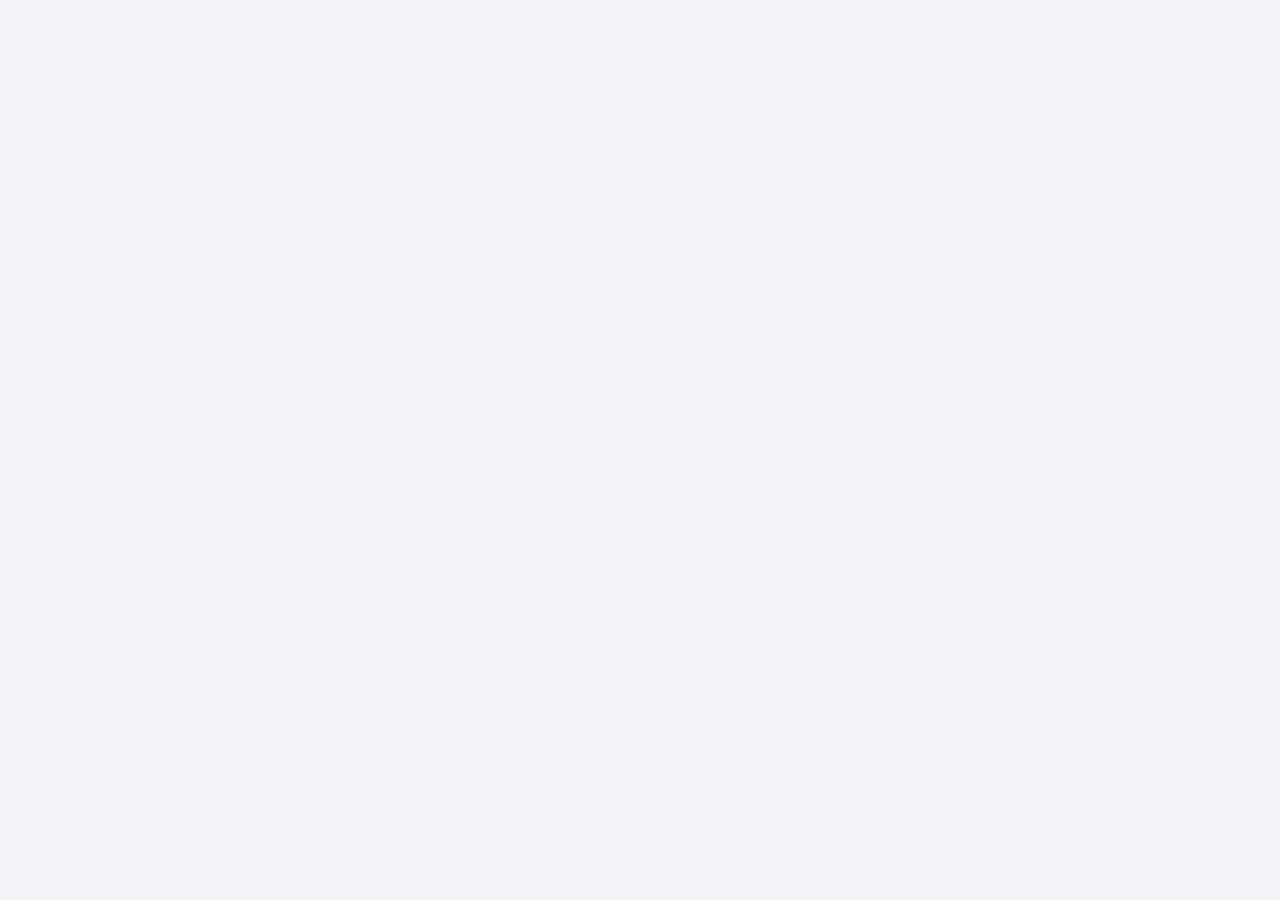
==== webauthn/mojo-test/profile/index.html @ ece7497d "updated redirection" ====
<!DOCTYPE html>
<head>
	<meta name="viewport" content="width=device-width, initial-scale=1" />
    <script src="../mojoauth.min.js"></script>

	
</head>
<body style="display: flex; flex-direction:column; align-items: center">
<script>
	const mojoauth = new MojoAuth( "cd62e8c0-9c40-4096-9c08-4d948ef44e69");
	mojoauth.signInWithStateID().then( response => {
		localStorage.setItem("userEmailtest2", response.user.identifier)
            localStorage.setItem("userTokentest2", response.oauth.access_token)
            //          mojoauth.enableWebauthn(response.oauth.access_token)
            
            console.log( response )
			localStorage.getItem("userTokentest2")?document.getElementById('h3-container').innerText="You have successfully logged in":document.getElementById('h3-container').innerText="Please Login to continue"
		localStorage.getItem("userEmailtest2")?document.getElementById("email-container").innerText=`Welcome ${localStorage.getItem("userEmailtest2")}`:document.getElementById("email-container").innerText="You are not logged in"
		localStorage.getItem("userTokentest2")?document.getElementById("login-button-container").innerText="Logout": document.getElementById("login-button-container").innerText="Login";
		localStorage.getItem("userTokentest2")?document.getElementById("login-button-container").style.display="none":document.getElementById("login-button-container").style.display="block";
		localStorage.getItem("userTokentest2")?document.getElementById("logout-button-container").innerText="Logout": document.getElementById("logout-button-container").innerText="Login";
		localStorage.getItem("userTokentest2")?document.getElementById("logout-button-container").style.display="block":document.getElementById("logout-button-container").style.display="none";

		document.getElementById("logout-button-container").onclick=()=>{localStorage.removeItem("userTokentest2"); localStorage.removeItem("userEmailtest2"); window.location.href="/" }
		document.getElementById("login-button-container").onclick=()=>{ window.location.href="/" }
        } );
		
</script>

<h2 style="margin-top: 100px;" id="email-container"></h2>
<h3 id="h3-container"></h3>
<button style="display:none" id="login-button-container"></button>
<button style="display:none" id="logout-button-container"></button>
<script>
	
</script>
</body>
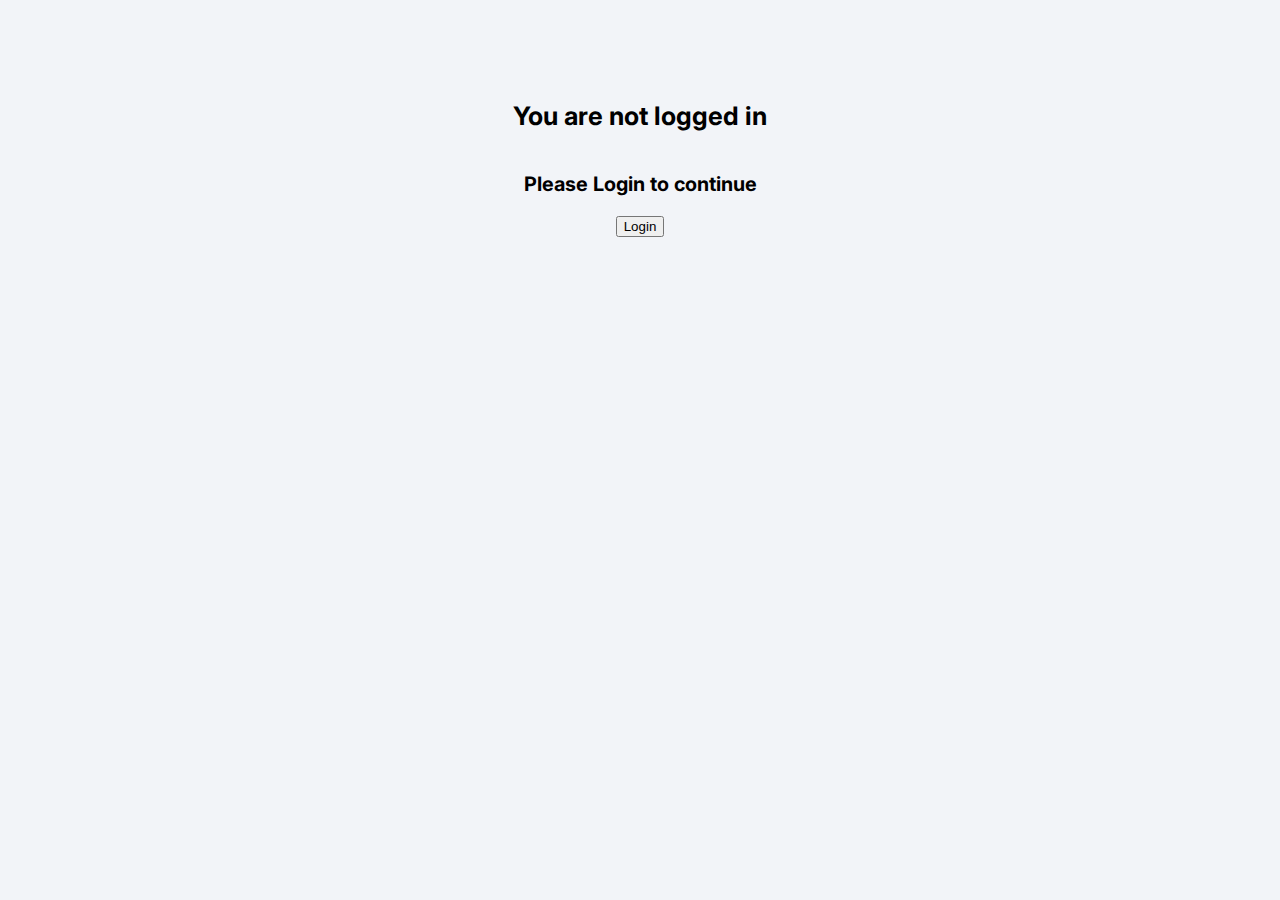
==== commit cd5259cb: "updated auto email catch and close on authenticate" ====
--- a/webauthn/mojo-test/profile/index.html
+++ b/webauthn/mojo-test/profile/index.html
@@ -23,14 +23,14 @@
 
 		document.getElementById("logout-button-container").onclick=()=>{localStorage.removeItem("userTokentest2"); localStorage.removeItem("userEmailtest2"); window.location.href="/" }
 		document.getElementById("login-button-container").onclick=()=>{ window.location.href="/" }
-        } );
+        } ).catch((e)=>{console.log(e)})
 		
 </script>
 
-<h2 style="margin-top: 100px;" id="email-container"></h2>
-<h3 id="h3-container"></h3>
-<button style="display:none" id="login-button-container"></button>
-<button style="display:none" id="logout-button-container"></button>
+<h2 style="margin-top: 100px;" id="email-container">You are not logged in</h2>
+<h3 id="h3-container">Please Login to continue</h3>
+<button id="login-button-container">Login</button>
+<button style="display:none" id="logout-button-container">Logout</button>
 <script>
 	
 </script>
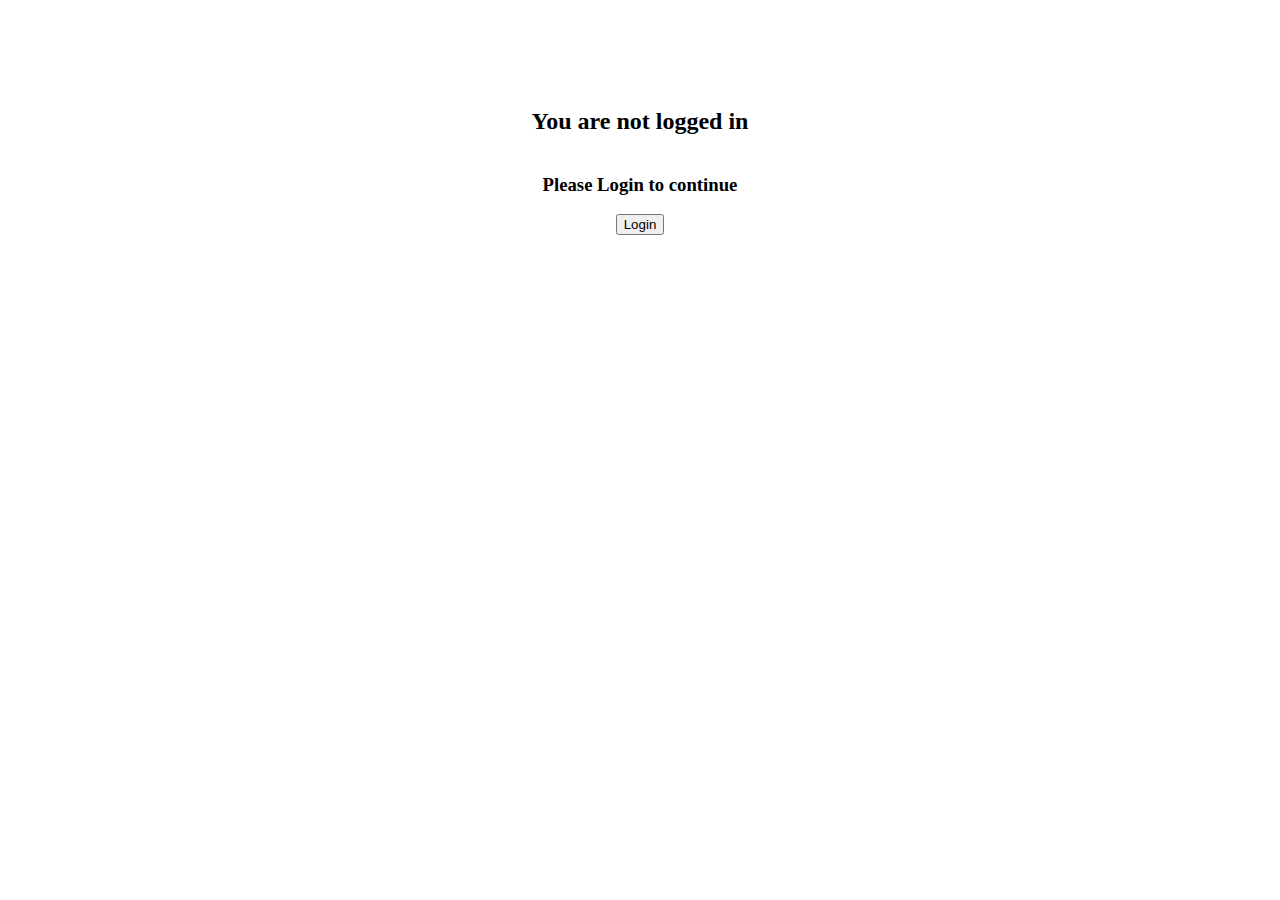
==== commit 979efa06: "." ====
--- a/webauthn/mojo-test/profile/index.html
+++ b/webauthn/mojo-test/profile/index.html
@@ -1,13 +1,16 @@
 <!DOCTYPE html>
 <head>
 	<meta name="viewport" content="width=device-width, initial-scale=1" />
-    <script src="../mojoauth.min.js"></script>
-
+    <!-- <script src="../mojoauth.min.js"></script> -->
+	<script src="
+    https://cdn.mojoauth.com/js/mojoauth.min.js"
+		>
+    </script>
 	
 </head>
 <body style="display: flex; flex-direction:column; align-items: center">
 <script>
-	const mojoauth = new MojoAuth( "cd62e8c0-9c40-4096-9c08-4d948ef44e69");
+	const mojoauth = new MojoAuth( "71736bb0-8a9b-4f4d-8503-62355cfb030b");
 	mojoauth.signInWithStateID().then( response => {
 		localStorage.setItem("userEmailtest2", response.user.identifier)
             localStorage.setItem("userTokentest2", response.oauth.access_token)
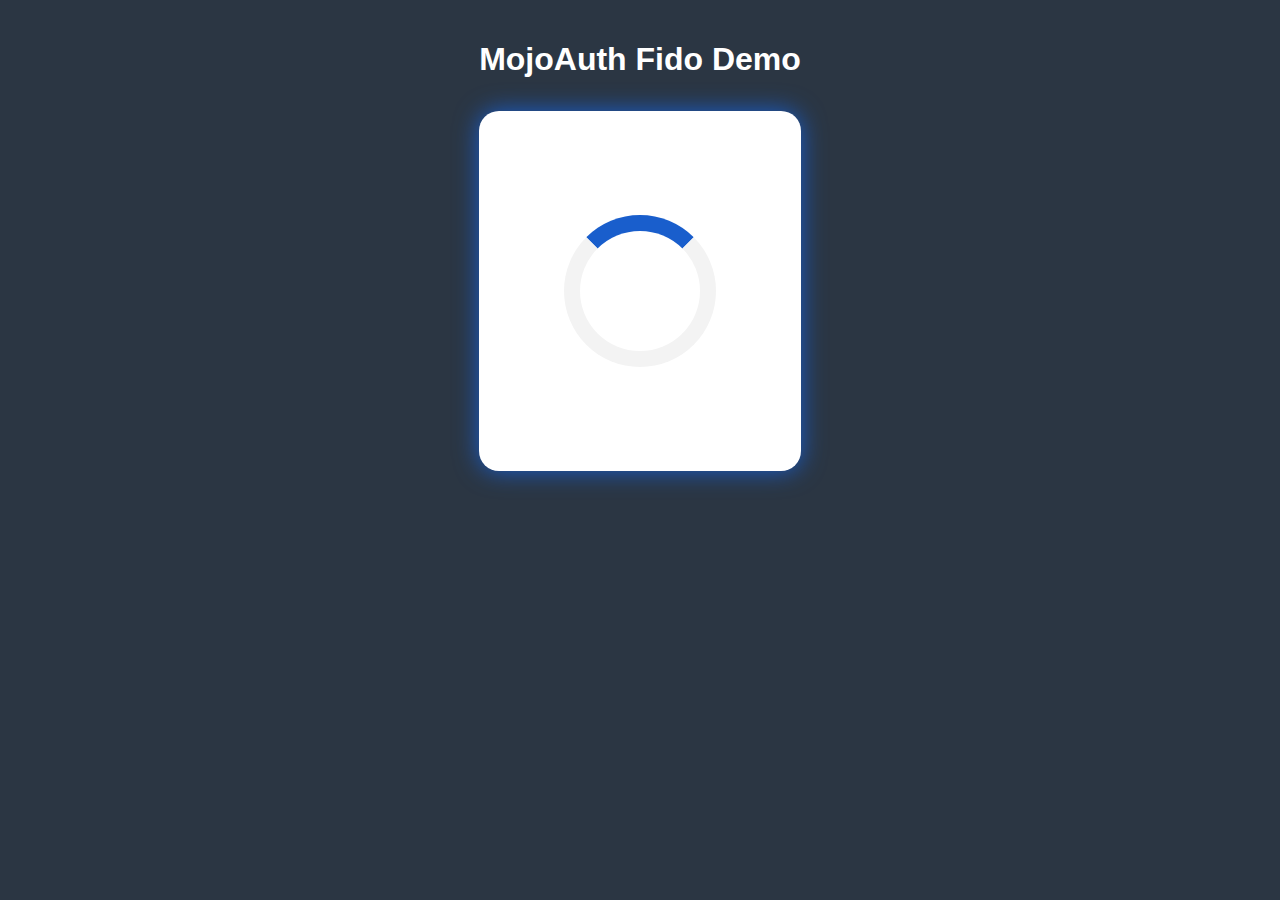
==== commit 671fb6a7: "updated fido demo" ====
--- a/webauthn/mojo-test/profile/index.html
+++ b/webauthn/mojo-test/profile/index.html
@@ -6,34 +6,73 @@
     https://cdn.mojoauth.com/js/mojoauth.min.js"
 		>
     </script>
+	<link rel="stylesheet" href="../index.css">
 	
 </head>
 <body style="display: flex; flex-direction:column; align-items: center">
+	<div class='container'>
+		<h1 class='main-title'>MojoAuth Fido Demo</h1>
+		<div class="login-container" id="loading-container">
+			<div class="loader"></div>
+		</div>
+		<div class='login-container' id="content-container" style="display:none">
+			<h2 style="margin-top: 70px;" id="email-container">You are not logged in</h2>
+			<h3 id="h3-container">Please Login to continue</h3>
+			<button class='input-button' id="login-button-container">Login</button>
+			<button class='input-button' style="display:none" id="logout-button-container">Logout</button>
+			<p class='footer'>By MojoAuth</p>
+		</div>
+	</div>
 <script>
 	const mojoauth = new MojoAuth( "71736bb0-8a9b-4f4d-8503-62355cfb030b");
+
+
 	mojoauth.signInWithStateID().then( response => {
-		localStorage.setItem("userEmailtest2", response.user.identifier)
-            localStorage.setItem("userTokentest2", response.oauth.access_token)
+
+		localStorage.setItem("userEmailfido", response.user.identifier)
+            localStorage.setItem("userTokenfido", response.oauth.access_token)
             //          mojoauth.enableWebauthn(response.oauth.access_token)
-            
+            document.getElementById('loading-container').style.display="none"
+			document.getElementById('content-container').style.display="block"
             console.log( response )
-			localStorage.getItem("userTokentest2")?document.getElementById('h3-container').innerText="You have successfully logged in":document.getElementById('h3-container').innerText="Please Login to continue"
-		localStorage.getItem("userEmailtest2")?document.getElementById("email-container").innerText=`Welcome ${localStorage.getItem("userEmailtest2")}`:document.getElementById("email-container").innerText="You are not logged in"
-		localStorage.getItem("userTokentest2")?document.getElementById("login-button-container").innerText="Logout": document.getElementById("login-button-container").innerText="Login";
-		localStorage.getItem("userTokentest2")?document.getElementById("login-button-container").style.display="none":document.getElementById("login-button-container").style.display="block";
-		localStorage.getItem("userTokentest2")?document.getElementById("logout-button-container").innerText="Logout": document.getElementById("logout-button-container").innerText="Login";
-		localStorage.getItem("userTokentest2")?document.getElementById("logout-button-container").style.display="block":document.getElementById("logout-button-container").style.display="none";
+			localStorage.getItem("userTokenfido") && localStorage.getItem("userEmailfido")? (document.getElementById('loading-container').style.display="none",document.getElementById('content-container').style.display="block"): null;
+			localStorage.getItem("userTokenfido")?document.getElementById('h3-container').innerText="You have successfully logged in":document.getElementById('h3-container').innerText="Please Login to continue"
+		localStorage.getItem("userEmailfido")?document.getElementById("email-container").innerText=`Welcome ${localStorage.getItem("userEmailfido")}`:document.getElementById("email-container").innerText="You are not logged in"
+		localStorage.getItem("userTokenfido")?document.getElementById("login-button-container").innerText="Logout": document.getElementById("login-button-container").innerText="Login";
+		localStorage.getItem("userTokenfido")?document.getElementById("login-button-container").style.display="none":document.getElementById("login-button-container").style.display="block";
+		localStorage.getItem("userTokenfido")?document.getElementById("logout-button-container").innerText="Logout": document.getElementById("logout-button-container").innerText="Login";
+		localStorage.getItem("userTokenfido")?document.getElementById("logout-button-container").style.display="block":document.getElementById("logout-button-container").style.display="none";
 
-		document.getElementById("logout-button-container").onclick=()=>{localStorage.removeItem("userTokentest2"); localStorage.removeItem("userEmailtest2"); window.location.href="/" }
+		document.getElementById("logout-button-container").onclick=()=>{localStorage.removeItem("userTokenfido"); localStorage.removeItem("userEmailfido"); window.location.href="/" }
 		document.getElementById("login-button-container").onclick=()=>{ window.location.href="/" }
-        } ).catch((e)=>{console.log(e)})
+		} ).catch((e)=>{
+			console.log(e);
+			document.getElementById('loading-container').style.display="none"
+			document.getElementById('content-container').style.display="block"
+		})
+
+		if(!window.location.search.includes('state_id')){
+			console.log(document.getElementById('loading-container'))
+			document.getElementById('loading-container').style.display="none"
+			document.getElementById('content-container').style.display="block"
+		}
+
+		localStorage.getItem("userTokenfido") && localStorage.getItem("userEmailfido")? (document.getElementById('loading-container').style.display="none",document.getElementById('content-container').style.display="block"): null;
+			localStorage.getItem("userTokenfido")?document.getElementById('h3-container').innerText="You have successfully logged in":document.getElementById('h3-container').innerText="Please Login to continue"
+		localStorage.getItem("userEmailfido")?document.getElementById("email-container").innerText=`Welcome ${localStorage.getItem("userEmailfido")}`:document.getElementById("email-container").innerText="You are not logged in"
+		localStorage.getItem("userTokenfido")?document.getElementById("login-button-container").innerText="Logout": document.getElementById("login-button-container").innerText="Login";
+		localStorage.getItem("userTokenfido")?document.getElementById("login-button-container").style.display="none":document.getElementById("login-button-container").style.display="block";
+		localStorage.getItem("userTokenfido")?document.getElementById("logout-button-container").innerText="Logout": document.getElementById("logout-button-container").innerText="Login";
+		localStorage.getItem("userTokenfido")?document.getElementById("logout-button-container").style.display="block":document.getElementById("logout-button-container").style.display="none";
+
+		document.getElementById("logout-button-container").onclick=()=>{localStorage.removeItem("userTokenfido"); localStorage.removeItem("userEmailfido"); window.location.href="/" }
+		document.getElementById("login-button-container").onclick=()=>{ window.location.href="/" }
+        
 		
 </script>
 
-<h2 style="margin-top: 100px;" id="email-container">You are not logged in</h2>
-<h3 id="h3-container">Please Login to continue</h3>
-<button id="login-button-container">Login</button>
-<button style="display:none" id="logout-button-container">Logout</button>
+	
+	
 <script>
 	
 </script>
--- a/webauthn/mojo-test/index.css
+++ b/webauthn/mojo-test/index.css
@@ -0,0 +1,122 @@
+
+body {
+  margin: 0;
+  background-color: #2b3643 !important;
+  font-family: -apple-system, BlinkMacSystemFont, 'Segoe UI', 'Roboto', 'Oxygen',
+    'Ubuntu', 'Cantarell', 'Fira Sans', 'Droid Sans', 'Helvetica Neue',
+    sans-serif;
+  -webkit-font-smoothing: antialiased;
+  -moz-osx-font-smoothing: grayscale;
+  color: #fff !important;
+}
+
+
+.email-container {
+  display: flex;
+  height: 48px;
+  width: 100%;
+  margin-bottom: 16px;
+}
+.input-email {
+  width: 100%;
+  border: 1px solid grey;
+  border-radius: 5px;
+}
+.password-container {
+  display: flex;
+  justify-content: space-between;
+  height: 48px;
+  width: 100%;
+  margin-bottom: 16px;
+}
+
+.input-password-left {
+  margin-left: 16px;
+  width: 100%;
+  border: 1px solid grey;
+  border-radius: 5px;
+}
+.input-password-right {
+    margin-right: 16px;
+    width: 100%;
+    border: 1px solid grey;
+    border-radius: 5px;
+  }
+
+ .button-container{
+  display: flex;
+  height: 48px;
+  width: 100%;
+  margin-bottom: 16px;
+}
+
+.input-button {
+  cursor: pointer;
+  background-color: #195ecc;
+  color: white;
+  border: none;
+  border-radius: 5px;
+  height: 32px;
+}
+.footer{
+  font-size: 10px;
+  color: gray;
+  text-align: center;
+  margin-top: 35px;
+
+}
+
+.main-title{
+  padding-top:20px;
+}
+.login-container{
+  background-color: white;
+  color: black;
+  /* border: 1px solid black; */
+  box-shadow: 0 0 25px #195ecc;
+  border-radius: 20px;
+  max-width:320px;
+  margin:10% auto;
+  padding: 30px 40px;
+  display: flex;
+  justify-content: center;
+  flex-direction: column;
+  align-items: center;
+  height: 300px;
+  text-align: center;
+}
+
+.title{
+  text-align: center;
+}
+.subtitle{
+  text-align: center;
+  margin-bottom: 20px;
+  color: rgba(76, 76, 76, 0.75)
+}
+button{
+  width: 100%;
+  margin-top: 15px !important;
+}
+
+code {
+  font-family: source-code-pro, Menlo, Monaco, Consolas, 'Courier New',
+    monospace;
+}
+
+.loader {
+  border: 16px solid #f3f3f3; /* Light grey */
+  border-top: 16px solid #195ecc; /* Blue */
+  border-radius: 50%;
+  width: 120px;
+  height: 120px;
+  display: flex;
+  justify-content: center;
+  align-items: center;
+  animation: spin 2s linear infinite;
+}
+
+@keyframes spin {
+  0% { transform: rotate(0deg); }
+  100% { transform: rotate(360deg); }
+}